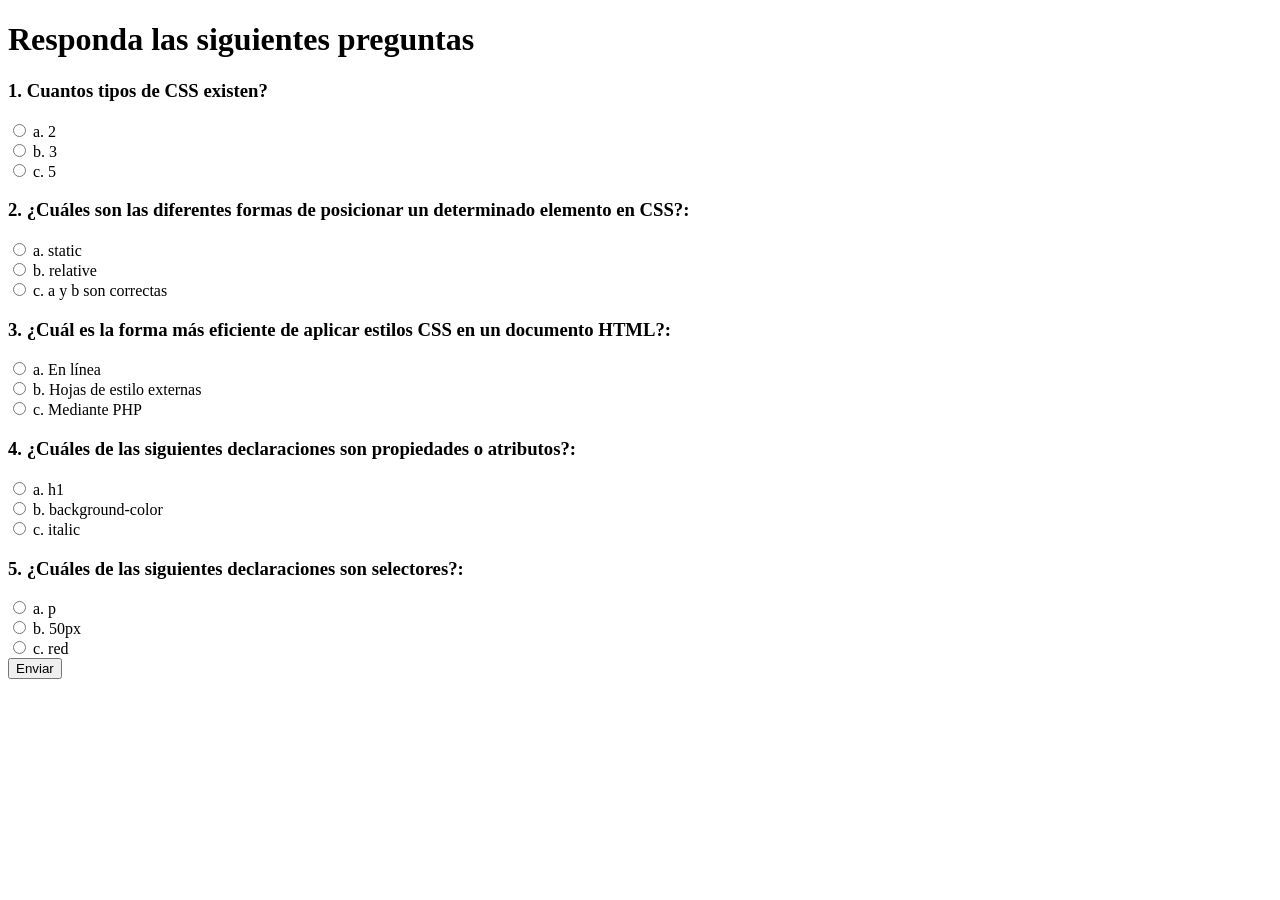
==== public/cuestionario.html @ 72c64367 "React Despliegues de react" ====
<!DOCTYPE html>
<html lang="en">
<head>
    <meta charset="UTF-8">
    <meta http-equiv="X-UA-Compatible" content="IE=edge">
    <meta name="viewport" content="width=device-width, initial-scale=1.0">
    <title>Cuestionario</title>
</head>
<body>
    <h1 id="resultado">Responda las siguientes preguntas</h1>
    <div>
        <form name="formulario">
            <h3>1. Cuantos tipos de CSS existen?</h3>
            <input type="radio" name="r1" value="a"> a. 2 <br>
            <input type="radio" name="r1" value="b"> b. 3 <br>
            <input type="radio" name="r1" value="c"> c. 5 <br>

            <h3>2. ¿Cuáles son las diferentes formas de posicionar un determinado elemento en CSS?:</h3>
            <input type="radio" name="r2" value="a"> a. static <br>
            <input type="radio" name="r2" value="b"> b. relative <br>
            <input type="radio" name="r2" value="c"> c. a y b son correctas <br>

            <h3>3.  ¿Cuál es la forma más eficiente de aplicar estilos CSS en un documento HTML?: </h3>
            <input type="radio" name="r3" value="a"> a. En línea <br>
            <input type="radio" name="r3" value="b"> b. Hojas de estilo externas<br>
            <input type="radio" name="r3" value="c"> c. Mediante PHP <br>

            <h3>4. ¿Cuáles de las siguientes declaraciones son propiedades o atributos?: </h3>
            <input type="radio" name="r4" value="a"> a. h1 <br>
            <input type="radio" name="r4" value="b"> b. background-color<br>
            <input type="radio" name="r4" value="c"> c. italic <br>

            <h3>5. ¿Cuáles de las siguientes declaraciones son selectores?: </h3>
            <input type="radio" name="r5" value="a"> a. p <br>
            <input type="radio" name="r5" value="b"> b. 50px <br>
            <input type="radio" name="r5" value="c"> c. red<br>

        <input type="button" value="Enviar" onclick="procesarRespuestas()">
        </form>
    </div>
    <script src="js/script.js"></script>
</body>
</html>
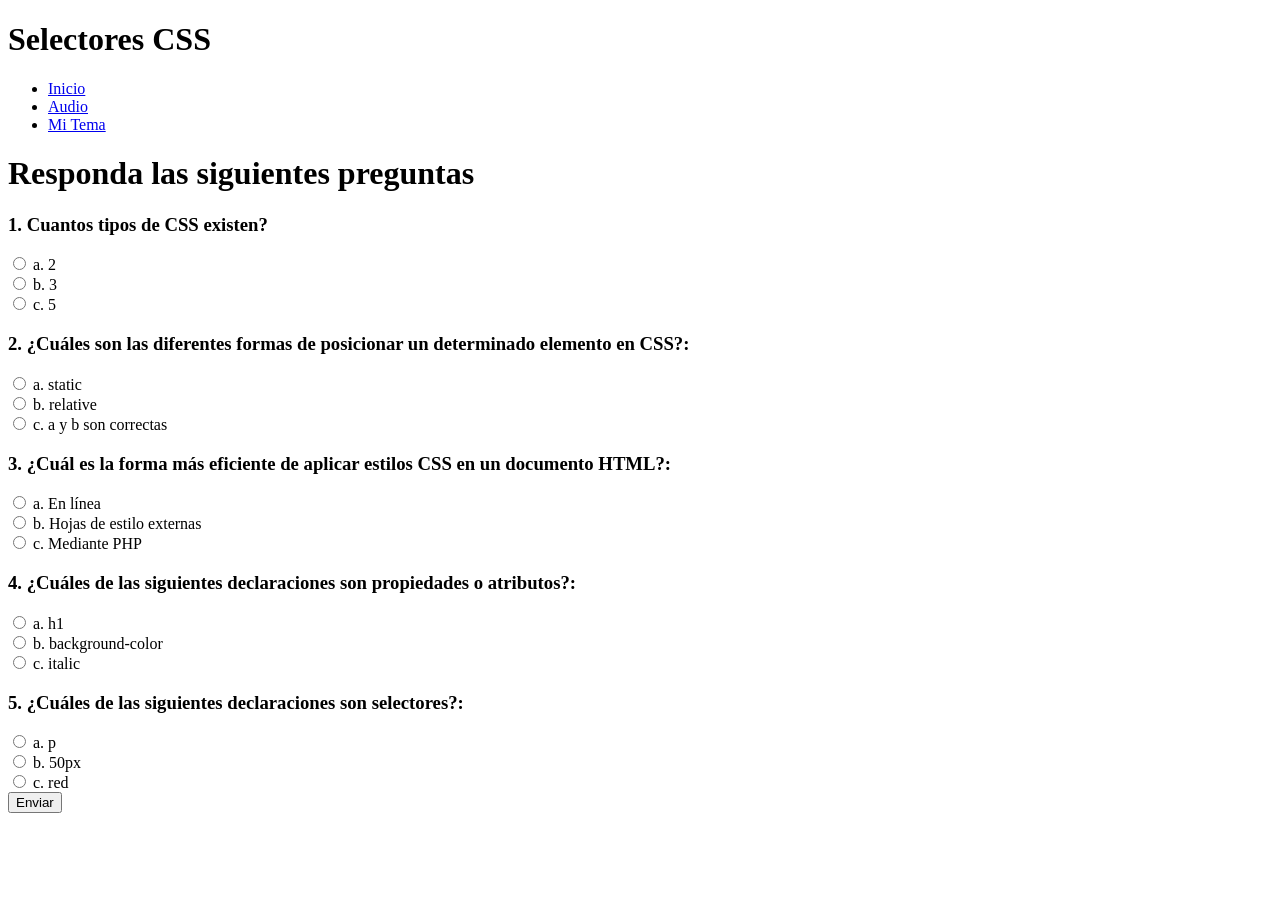
==== commit e3debdbc: "cambio body" ====
--- a/public/cuestionario.html
+++ b/public/cuestionario.html
@@ -6,7 +6,19 @@
     <meta name="viewport" content="width=device-width, initial-scale=1.0">
     <title>Cuestionario</title>
 </head>
-<body>
+
+<body class="contenedor">
+    <header>
+        <h1 class="centrado">Selectores CSS </h1>
+    </header>
+    <nav> 
+        <ul class="menu-horizontal">                                                                                                                
+            <li> <a href="inicio.html"> Inicio</a> </li>
+            <li> <a href="audio.html"> Audio</a> </li>
+            <li> <a href="tema.html"> Mi Tema</a> </li>
+        </ul>
+    </nav>
+
     <h1 id="resultado">Responda las siguientes preguntas</h1>
     <div>
         <form name="formulario">
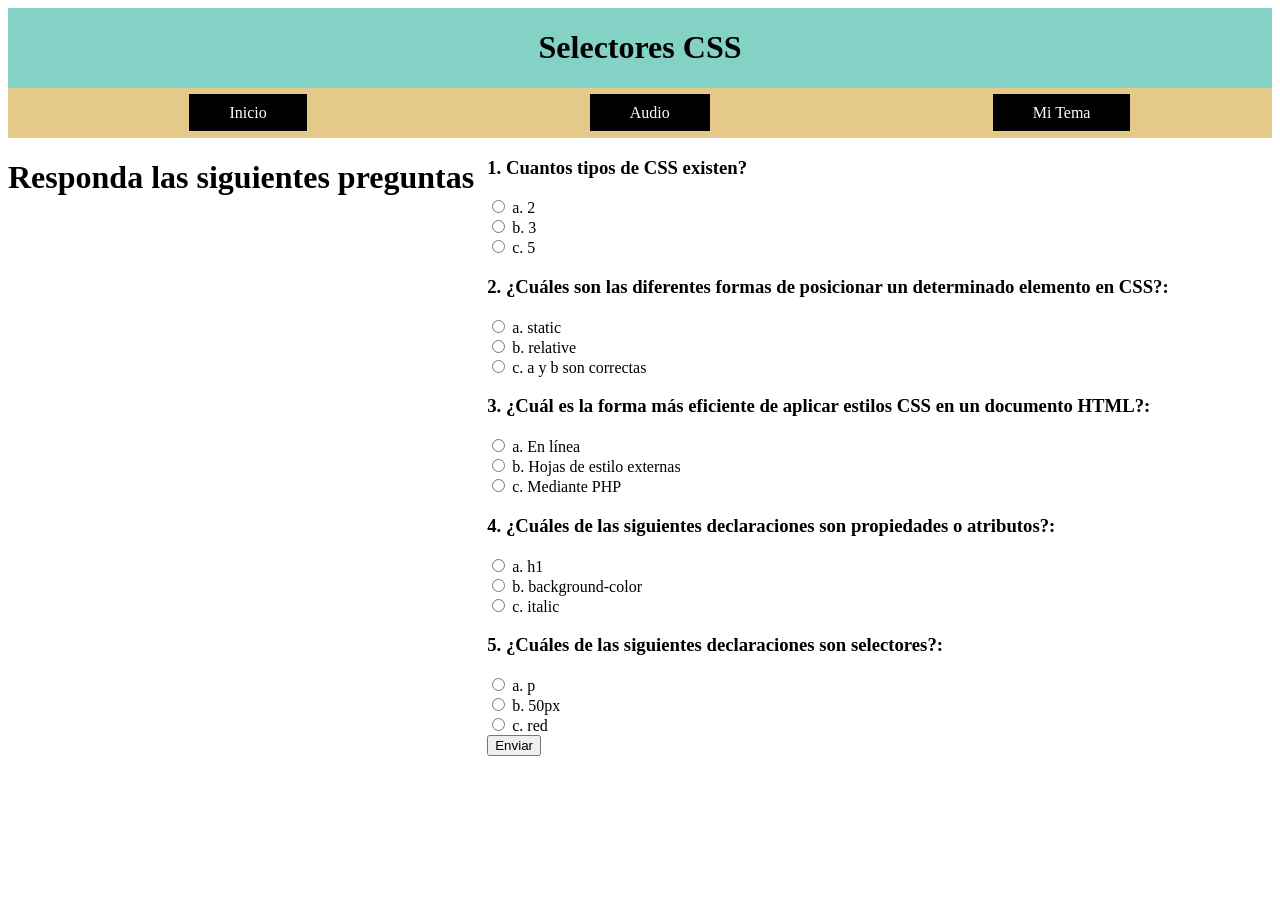
==== commit 60698faa: "Cambios cuestionario Cuestionario" ====
--- a/public/cuestionario.html
+++ b/public/cuestionario.html
@@ -5,6 +5,8 @@
     <meta http-equiv="X-UA-Compatible" content="IE=edge">
     <meta name="viewport" content="width=device-width, initial-scale=1.0">
     <title>Cuestionario</title>
+    <link rel="stylesheet" href="css/style.css">
+    
 </head>
 
 <body class="contenedor">
--- a/public/css/style.css
+++ b/public/css/style.css
@@ -0,0 +1,77 @@
+.contenedor {
+
+    display: grid;
+    grid-template-areas:
+        'A A A A'
+        'B B B B'
+        'C D D D'
+        'E E E E';
+}
+
+header {
+    grid-area: A;
+    background-color: #84D2C5;
+}
+
+nav {
+    grid-area: B;
+    background-color: #E4C988;
+
+}
+
+aside {
+    grid-area: C;
+    background-color: #C27664;
+
+}
+
+main {
+    grid-area: D;
+    background-color: #FAD6A5;
+
+}
+
+footer {
+    grid-area: E;
+    background-color: #B05A7A;
+
+}
+.centrado{
+    text-align: center;
+}
+/*Menu*/
+
+.menu-horizontal{
+    display: flex;
+    flex-direction: row;
+    justify-content: space-around;
+    list-style: none;
+    
+}
+.menu-horizontal a{
+    background-color: black;
+    color: white;
+    text-decoration: none;
+    padding: 10px 40px;
+    margin: 4px;
+}
+.menu-aside{
+    list-style: none;
+    padding: 4px;
+    
+}
+.menu-aside a{
+    text-decoration: none;
+    padding: 10px 40px;
+    margin: 4px;
+    background-color: blue;
+    color: white;
+    display: block;
+}
+
+@media (max-whidth: 500) {
+
+    footer{
+        background-color: #B05A7A;
+    }
+}
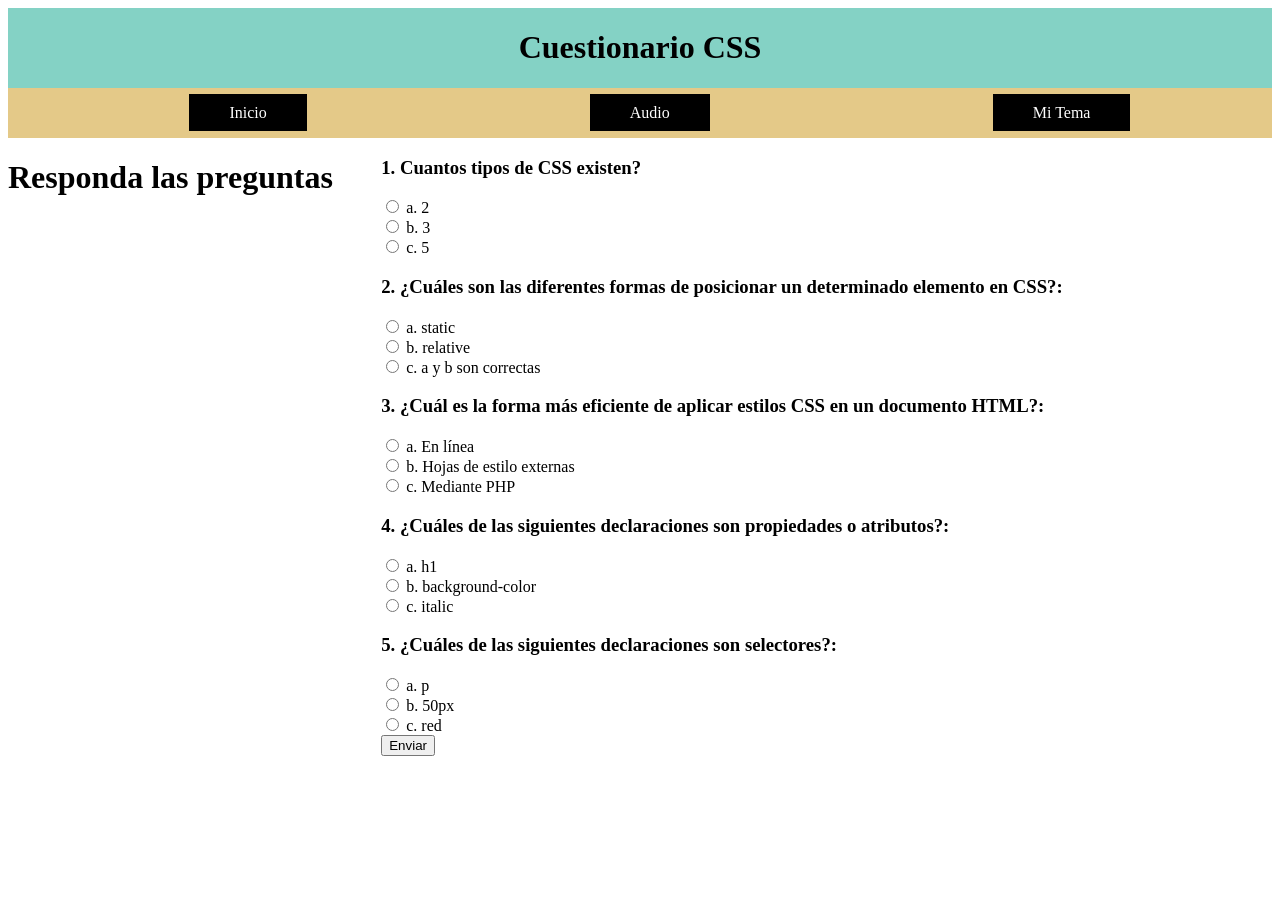
==== commit 0cf06dcc: "Cambios cuestionario Cambio cuestionario" ====
--- a/public/cuestionario.html
+++ b/public/cuestionario.html
@@ -6,12 +6,12 @@
     <meta name="viewport" content="width=device-width, initial-scale=1.0">
     <title>Cuestionario</title>
     <link rel="stylesheet" href="css/style.css">
-    
+
 </head>
 
 <body class="contenedor">
     <header>
-        <h1 class="centrado">Selectores CSS </h1>
+        <h1 class="centrado"> Cuestionario CSS </h1>
     </header>
     <nav> 
         <ul class="menu-horizontal">                                                                                                                
@@ -21,7 +21,7 @@
         </ul>
     </nav>
 
-    <h1 id="resultado">Responda las siguientes preguntas</h1>
+    <h1 id="resultado">Responda las preguntas</h1>
     <div>
         <form name="formulario">
             <h3>1. Cuantos tipos de CSS existen?</h3>
